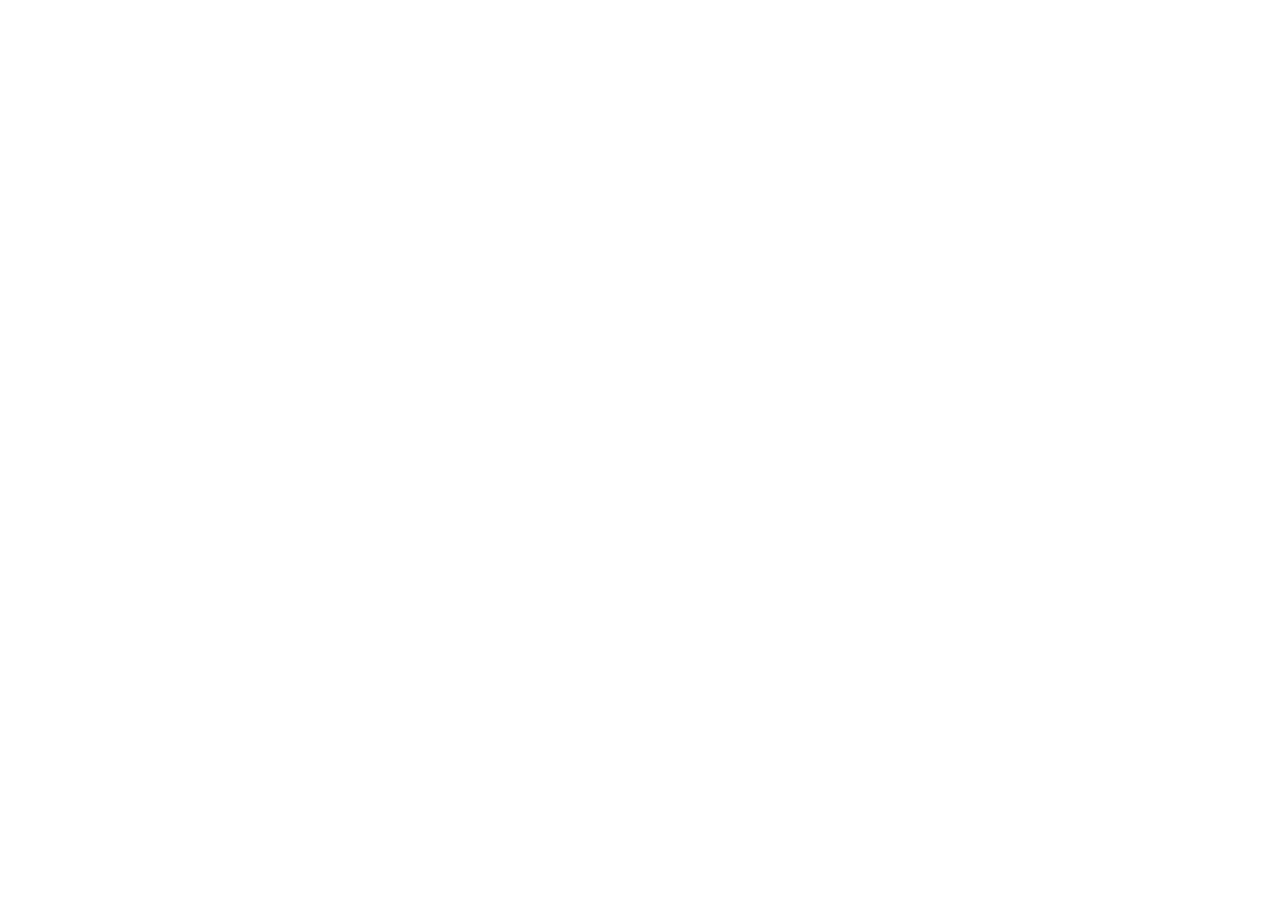
==== 00_book_js-javascript-book/03_color-picker/index.html @ 8822dc95 "feat: add css file etc file" ====
<!DOCTYPE html>
<html lang="en">
<head>
  <meta charset="UTF-8">
  <meta name="viewport" content="width=device-width, initial-scale=1.0">
  <title>Color Picker</title>
  <link rel="stylesheet" href=".assets/css/style.css">
</head>


<body>
  <script src="./assets/js/main.js"></script>
</body>


</html>
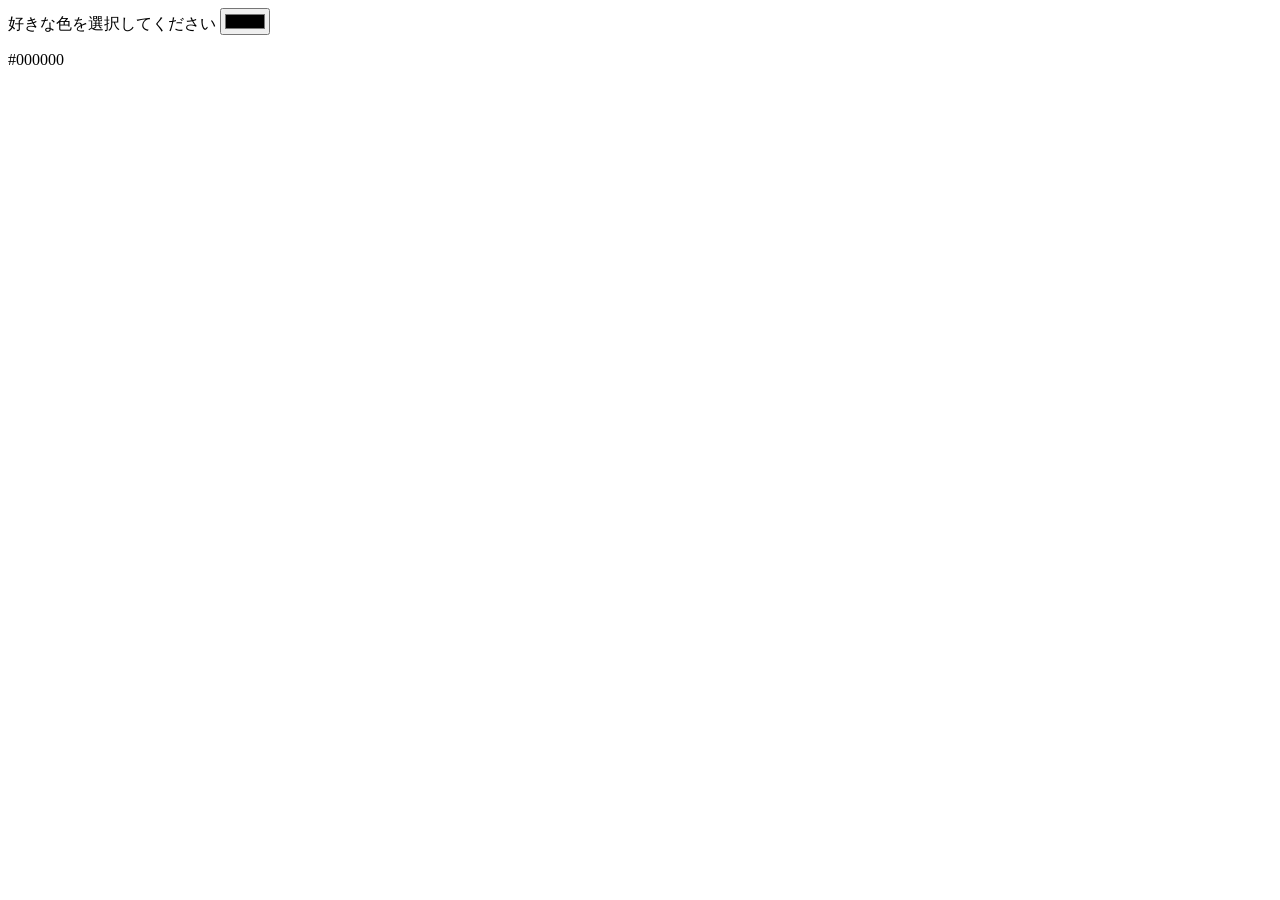
==== commit 863f9bee: "feat: add color picker" ====
--- a/00_book_js-javascript-book/03_color-picker/index.html
+++ b/00_book_js-javascript-book/03_color-picker/index.html
@@ -9,8 +9,14 @@
 
 
 <body>
+  <div>
+    <label for="colorPicker">好きな色を選択してください</label>
+    <input type="color" id="colorPicker">
+    <p id="colorCode">#000000</p>
+  </div>
   <script src="./assets/js/main.js"></script>
 </body>
 
 
+
 </html>
